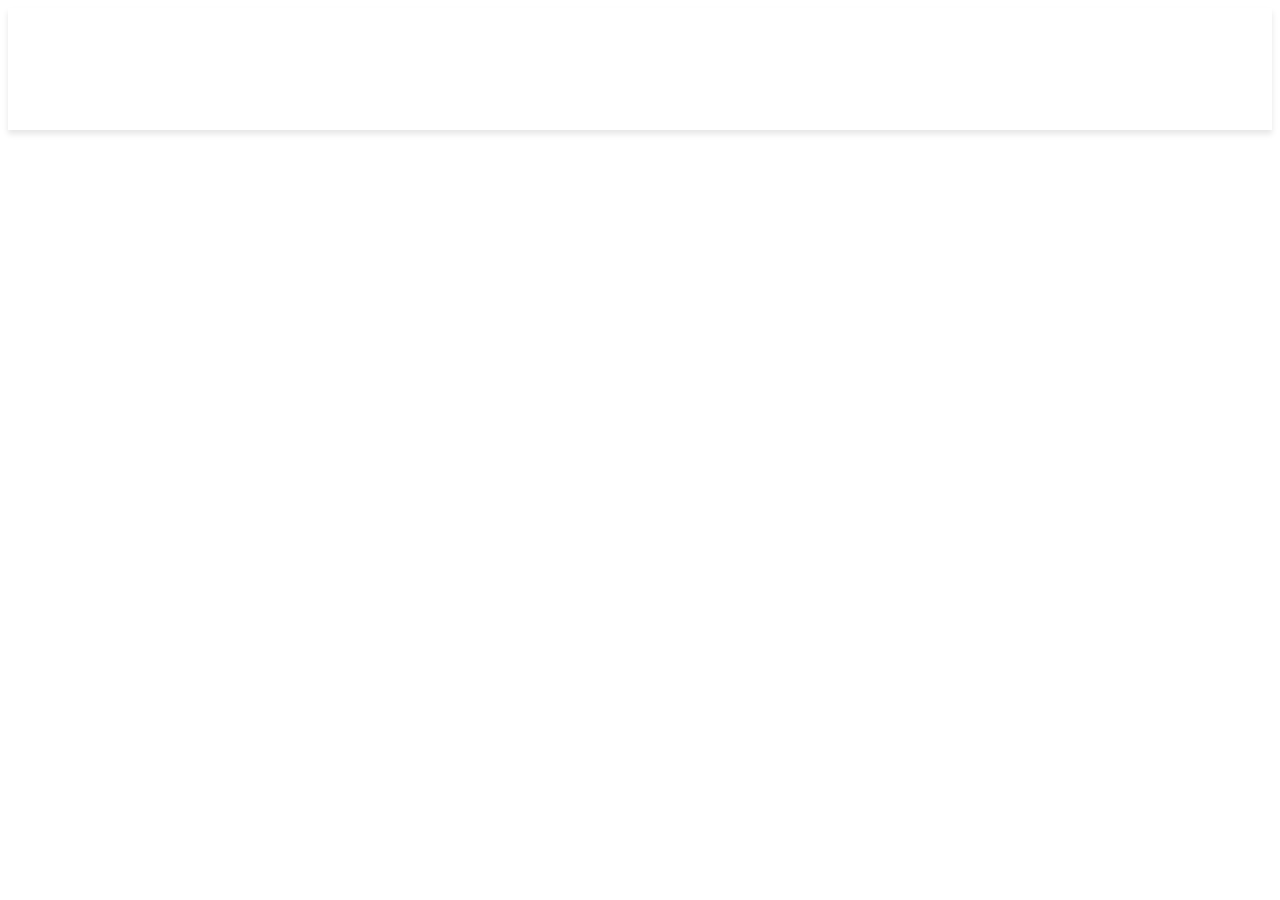
==== index.html @ 6f4b9dc5 "Update index.html" ====
<html>
  <head>
    <title>aero</title>
    <style>
      @import url("css/style.css")
    </style>
    <script src="js/background.js"></script>
  </head>
  <body>
    <footer>
      <div class="glass" height="5%" width="100%">
        <h1>hi</h1>
      </div>
    </footer>
  </body>
</html>
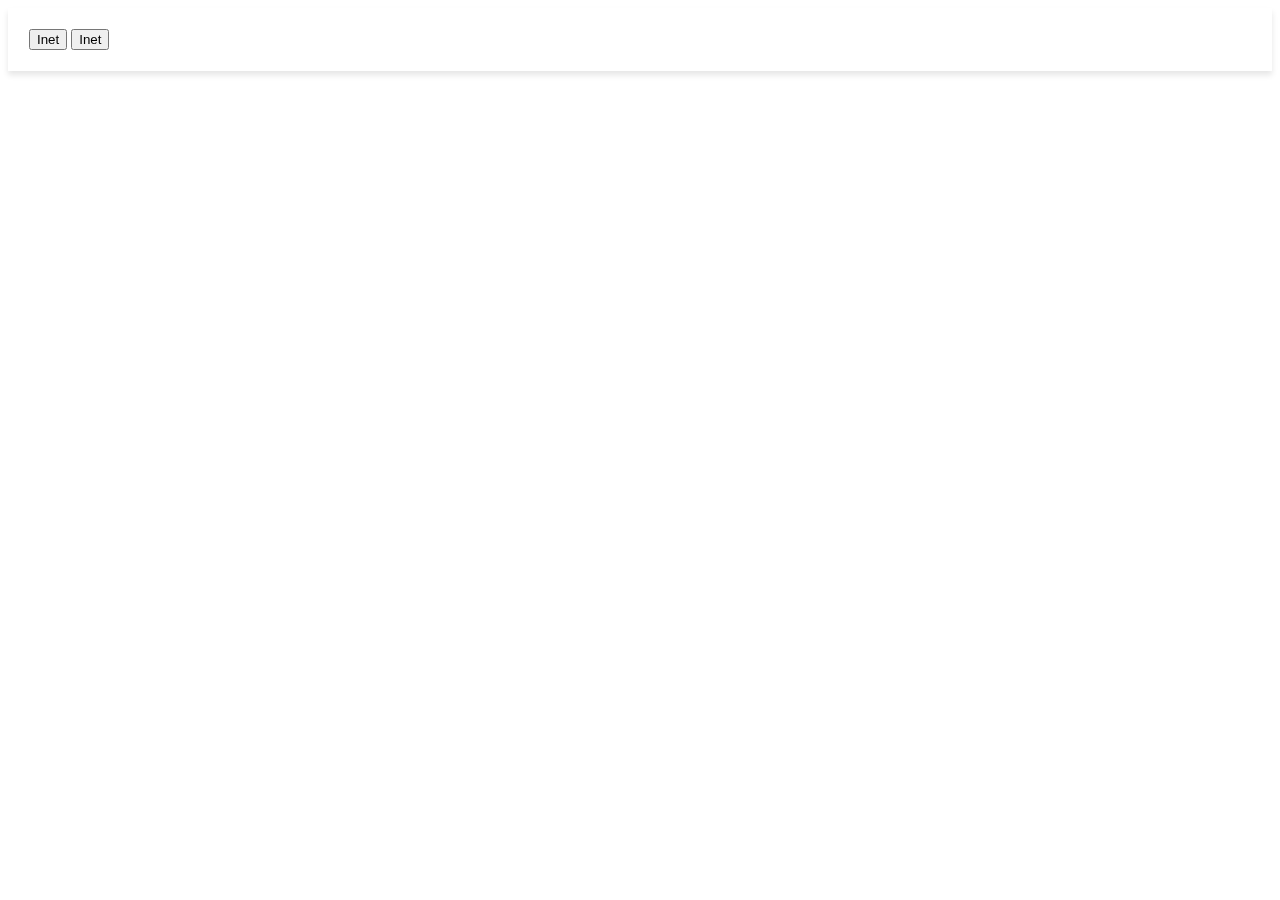
==== commit 02b3e9b5: "Update index.html" ====
--- a/index.html
+++ b/index.html
@@ -6,10 +6,11 @@
     </style>
     <script src="js/background.js"></script>
   </head>
-  <body>
+  <body onload="bgset()">
     <footer>
       <div class="glass" height="5%" width="100%">
-        <h1>hi</h1>
+        <button onclick="location.href = 'Cranky-dev.github.io/aero/browse.html'">Inet</button>
+        <button onclick="location.href = 'Cranky-dev.github.io/aero/setbg.html'">Inet</button>
       </div>
     </footer>
   </body>
